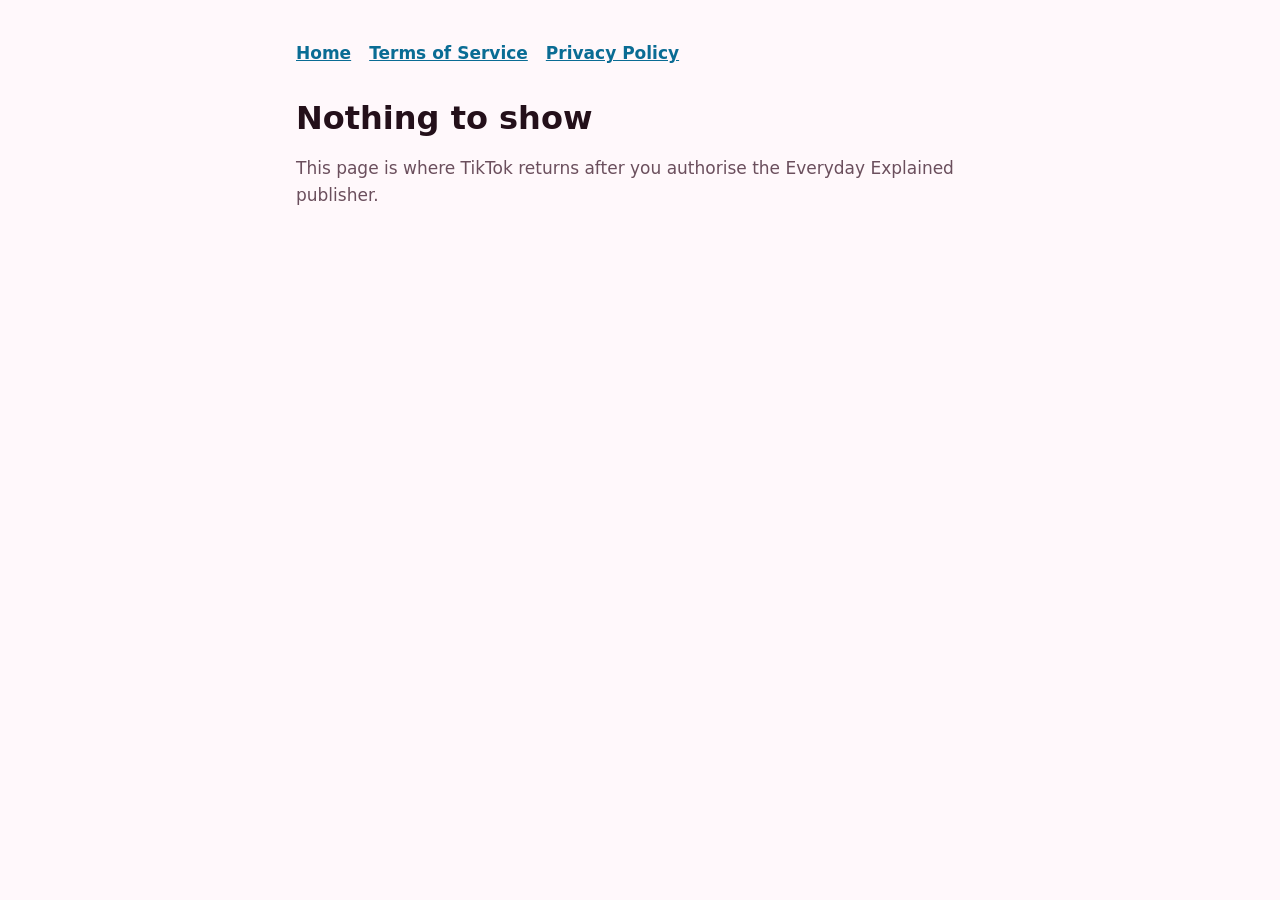
==== callback.html @ d1a2be4b "Add TikTok OAuth callback page Co-Authored-By: Claude Opus 5.5 <noreply@anthropic.com> Claude-Sessio" ====
<!doctype html><html lang="en"><head><meta charset="utf-8"><meta name="viewport" content="width=device-width,initial-scale=1"><link rel="stylesheet" href="style.css"><title>TikTok connected</title></head><body><main><nav><a href="./">Home</a><a href="terms.html">Terms of Service</a><a href="privacy.html">Privacy Policy</a></nav>
<h1 id="h">Connecting TikTok…</h1>
<p id="msg" class="muted"></p>
<pre id="code" style="white-space:pre-wrap;word-break:break-all;padding:12px;border:1px solid var(--muted);border-radius:8px;display:none"></pre>
<script>
var q=new URLSearchParams(location.search),c=q.get('code'),e=q.get('error');
var h=document.getElementById('h'),m=document.getElementById('msg'),p=document.getElementById('code');
if(c){h.textContent='TikTok account authorised';m.textContent='Copy this one-time code and paste it back to Claude. It expires in a few minutes and only works once.';p.textContent=c;p.style.display='block';}
else if(e){h.textContent='Authorisation was cancelled';m.textContent=(q.get('error_description')||e);}
else{h.textContent='Nothing to show';m.textContent='This page is where TikTok returns after you authorise the Everyday Explained publisher.';}
</script>
</main></body></html>
---- style.css ----
:root{--bg:#1a0712;--fg:#f6eef2;--muted:#c9b3bf;--accent:#ffbd29;--link:#5fdcff}
@media (prefers-color-scheme: light){:root{--bg:#fff8fb;--fg:#24101a;--muted:#6b4f5d;--accent:#b46f00;--link:#0a6c94}}
*{box-sizing:border-box}body{margin:0;background:var(--bg);color:var(--fg);font:17px/1.6 system-ui,-apple-system,Segoe UI,sans-serif}
main{max-width:720px;margin:0 auto;padding:40px 16px 80px}h1{font-size:2rem;line-height:1.2;margin:0 0 8px}h2{font-size:1.2rem;margin-top:2em;color:var(--accent)}
a{color:var(--link)}nav{display:flex;gap:18px;flex-wrap:wrap;margin-bottom:32px;font-weight:600}.muted{color:var(--muted)}
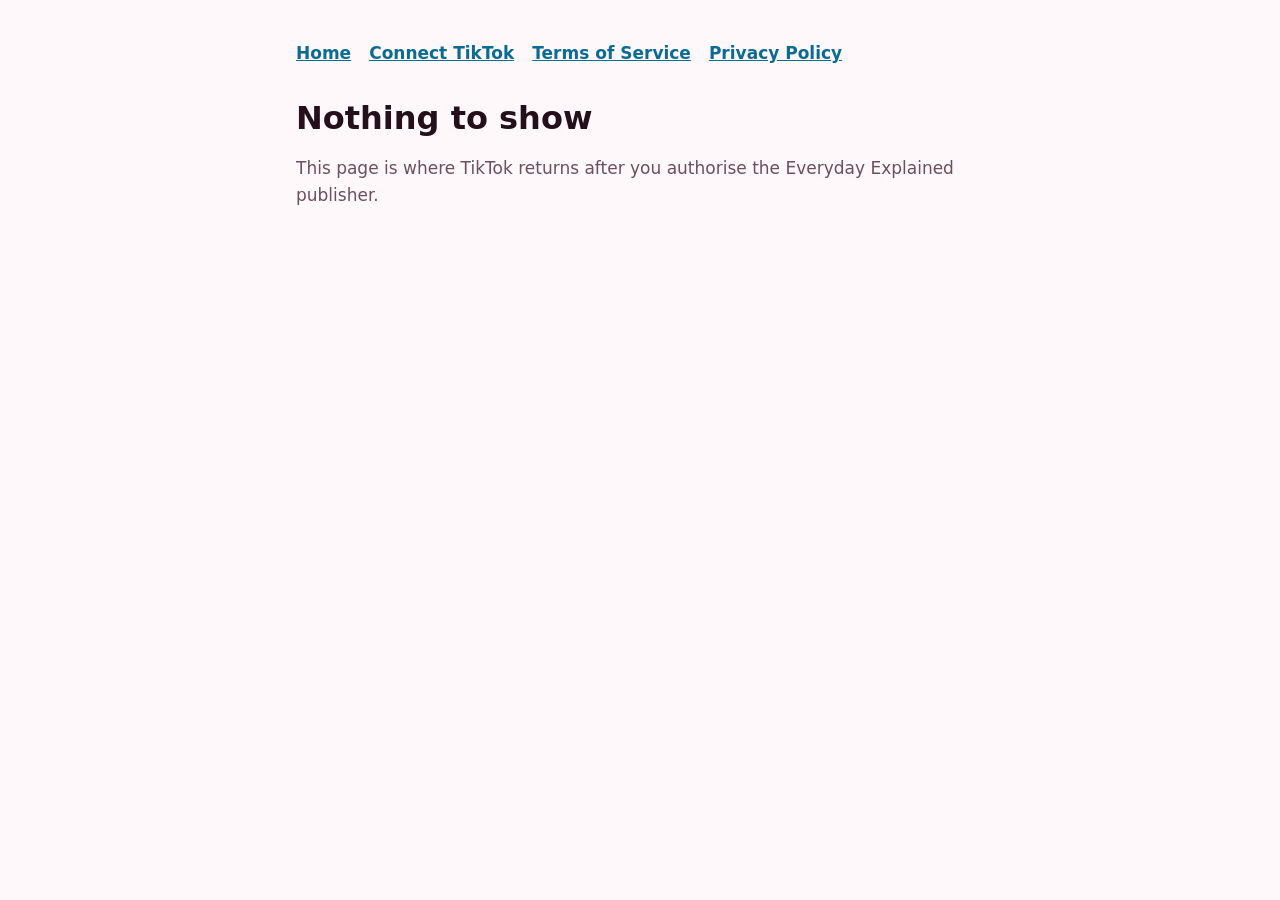
==== commit 6f20e2e6: "Add Connect TikTok page, drafts upload workflow and demo video Co-Authored-By: Claude Opus 5.5 <nore" ====
--- a/callback.html
+++ b/callback.html
@@ -1,4 +1,4 @@
-<!doctype html><html lang="en"><head><meta charset="utf-8"><meta name="viewport" content="width=device-width,initial-scale=1"><link rel="stylesheet" href="style.css"><title>TikTok connected</title></head><body><main><nav><a href="./">Home</a><a href="terms.html">Terms of Service</a><a href="privacy.html">Privacy Policy</a></nav>
+<!doctype html><html lang="en"><head><meta charset="utf-8"><meta name="viewport" content="width=device-width,initial-scale=1"><link rel="stylesheet" href="style.css"><title>TikTok connected</title></head><body><main><nav><a href="./">Home</a><a href="connect.html">Connect TikTok</a><a href="terms.html">Terms of Service</a><a href="privacy.html">Privacy Policy</a></nav>
 <h1 id="h">Connecting TikTok…</h1>
 <p id="msg" class="muted"></p>
 <pre id="code" style="white-space:pre-wrap;word-break:break-all;padding:12px;border:1px solid var(--muted);border-radius:8px;display:none"></pre>
